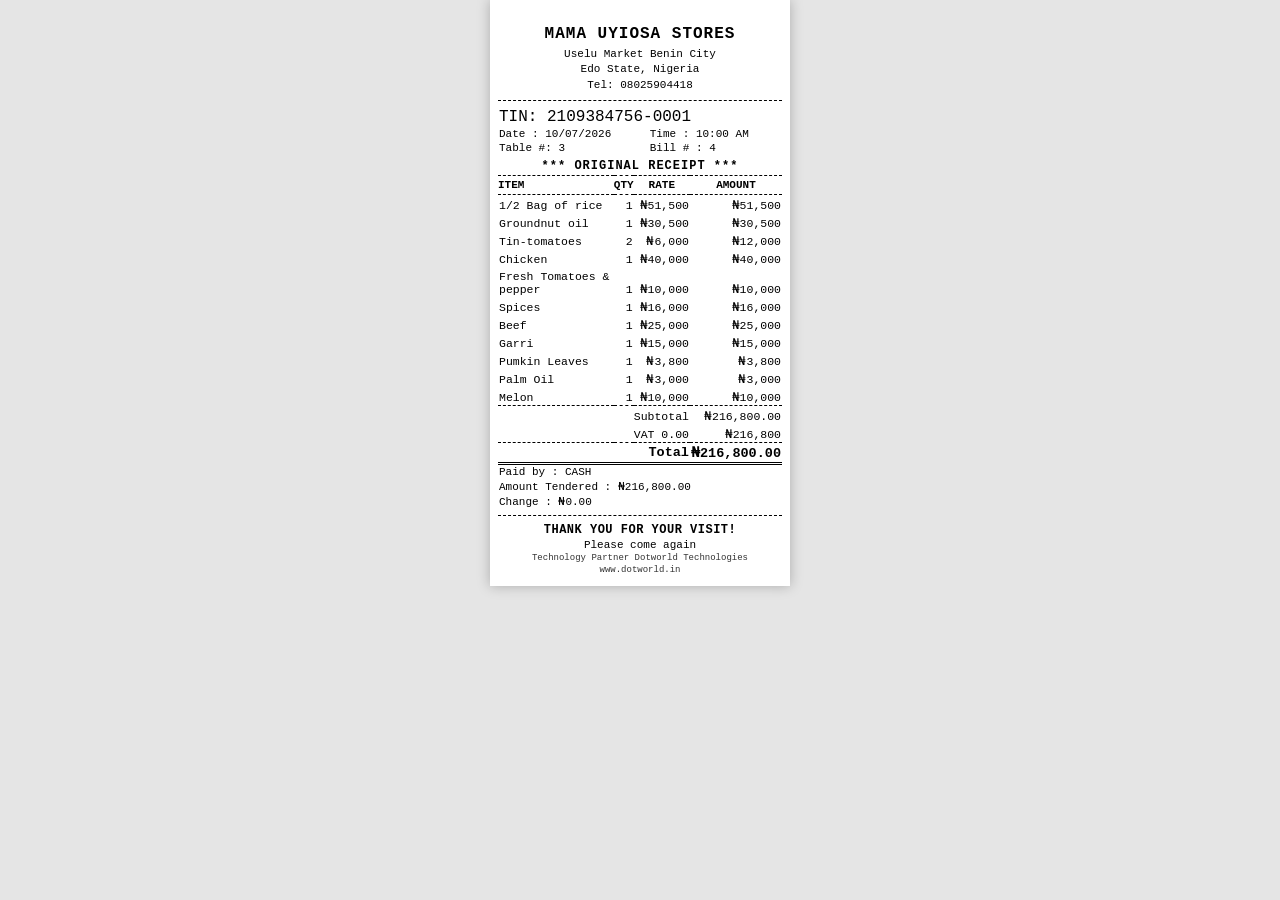
==== receipt.html @ 699ac66d "first commit" ====
<!DOCTYPE html>
<html lang="en">

<head>
    <meta charset="UTF-8">
    <style>
        * {
            box-sizing: border-box;
        }

        html {
            background: #e5e5e5;
        }

        body {
            margin: 0 auto;
            padding: 10px 8px;
            font-family: 'Courier New', Courier, monospace;
            color: #000;
            -webkit-font-smoothing: none;
            max-width: 300px;
            background: #fff;
            box-shadow: 0 0 12px rgba(0, 0, 0, 0.25);
        }

        @page {
            size: 2.8in 11in;
            margin-top: 0cm;
            margin-left: 0cm;
            margin-right: 0cm;
        }

        @media print {
            html {
                background: #fff;
            }

            body {
                margin: 0;
                padding: 0;
                max-width: none;
                box-shadow: none;
            }
        }

        table {
            width: 100%;
            border-collapse: collapse;
        }

        tr {
            width: 100%;
        }

        h1 {
            text-align: center;
            vertical-align: middle;
        }

        #logo {
            width: 55%;
            text-align: center;
            align-content: center;
            padding: 5px;
            margin: 0 auto 4px auto;
            display: block;
        }

        header {
            width: 100%;
            text-align: center;
            align-content: center;
            vertical-align: middle;
        }

        .store-name {
            font-size: 16px;
            font-weight: bold;
            letter-spacing: 1px;
            text-transform: uppercase;
            margin: 2px 0;
        }

        .store-info {
            font-size: 11px;
            line-height: 1.4;
            margin: 0;
        }

        .center-align {
            text-align: center;
        }

        .bill-details td {
            font-size: 11px;
        }

        .receipt {
            font-size: 12px;
            font-weight: bold;
            letter-spacing: 1px;
        }

        .dashed-rule {
            border: none;
            border-top: 1px dashed #000;
            margin: 6px 0;
        }

        .double-rule {
            border: none;
            border-top: 3px double #000;
            margin: 6px 0;
        }

        .items thead {
            text-align: center;
        }

        .items .heading {
            font-size: 11px;
            font-weight: bold;
            text-transform: uppercase;
            border-top: 1px dashed black;
            border-bottom: 1px dashed black;
            padding: 3px 0;
            vertical-align: middle;
        }

        .items thead tr th:first-child,
        .items tbody tr td:first-child {
            width: 44%;
            min-width: 44%;
            max-width: 44%;
            word-break: break-word;
            text-align: left;
        }

        .items td {
            font-size: 11.5px;
            text-align: right;
            vertical-align: bottom;
            padding-top: 3px;
        }

        .price::before {
            content: "\20A6";
            font-family: Arial, sans-serif;
            text-align: right;
        }

        .sum-up {
            text-align: right !important;
        }

        .total {
            font-size: 13.5px;
            font-weight: bold;
            border-top: 1px dashed black !important;
            border-bottom: 3px double black !important;
        }

        .total.text,
        .total.price {
            text-align: right;
        }

        .total.price::before {
            content: "\20A6";
        }

        .line {
            border-top: 1px dashed black !important;
        }

        .heading.rate {
            width: 20%;
        }

        .heading.amount {
            width: 25%;
        }

        .heading.qty {
            width: 6%
        }

        p {
            padding: 1px;
            margin: 0;
        }

        section,
        footer {
            font-size: 11px;
        }

        .barcode {
            text-align: center;
            font-family: 'Libre Barcode 39', monospace;
            font-size: 32px;
            letter-spacing: 2px;
            margin: 6px 0 0 0;
        }

        .thankyou {
            text-align: center;
            font-weight: bold;
            font-size: 12px;
            text-transform: uppercase;
            letter-spacing: 0.5px;
        }

        .powered-by {
            text-align: center;
            font-size: 9px;
            color: #333;
        }
    </style>
</head>

<body>
    <header>
        <div id="logo" class="media" data-src="logo.png" src="./logo.png"></div>
        <p class="store-name">Mama Uyiosa Stores</p>
        <p class="store-info">
            Uselu Market Benin City<br>
            Edo State, Nigeria<br>
            Tel: 08025904418
        </p>
    </header>
    <hr class="dashed-rule">
    <p>TIN: 2109384756-0001</p>
    <table class="bill-details">
        <tbody>
            <tr>
                <td>Date : <span>10/07/2026</span></td>
                <td>Time : <span>10:00 AM</span></td>
            </tr>
            <tr>
                <td>Table #: <span>3</span></td>
                <td>Bill # : <span>4</span></td>
            </tr>
            <tr>
                <th class="center-align" colspan="2"><span class="receipt">*** ORIGINAL RECEIPT ***</span></th>
            </tr>
        </tbody>
    </table>

    <table class="items">
        <thead>
            <tr>
                <th class="heading name">Item</th>
                <th class="heading qty">Qty</th>
                <th class="heading rate">Rate</th>
                <th class="heading amount">Amount</th>
            </tr>
        </thead>

        <tbody>
            <tr>
                <td>1/2 Bag of rice</td>
                <td>1</td>
                <td class="price">51,500</td>
                <td class="price">51,500</td>
            </tr>
            <tr>
                <td>Groundnut oil</td>
                <td>1</td>
                <td class="price">30,500</td>
                <td class="price">30,500</td>
            </tr>
            <tr>
                <td>Tin-tomatoes</td>
                <td>2</td>
                <td class="price">6,000</td>
                <td class="price">12,000</td>
            </tr>
            <tr>
                <td>Chicken</td>
                <td>1</td>
                <td class="price">40,000</td>
                <td class="price">40,000</td>
            </tr>
            <tr>
                <td>Fresh Tomatoes & pepper</td>
                <td>1</td>
                <td class="price">10,000</td>
                <td class="price">10,000</td>
            </tr>
            <tr>
                <td>Spices</td>
                <td>1</td>
                <td class="price">16,000</td>
                <td class="price">16,000</td>
            </tr>
            <tr>
                <td>Beef</td>
                <td>1</td>
                <td class="price">25,000</td>
                <td class="price">25,000</td>
            </tr>
            <tr>
                <td>Garri</td>
                <td>1</td>
                <td class="price">15,000</td>
                <td class="price">15,000</td>
            </tr>
            <tr>
                <td>Pumkin Leaves</td>
                <td>1</td>
                <td class="price">3,800</td>
                <td class="price">3,800</td>
            </tr>
             <tr>
                <td>Palm Oil</td>
                <td>1</td>
                <td class="price">3,000</td>
                <td class="price">3,000</td>
            </tr>
             <tr>
                <td>Melon</td>
                <td>1</td>
                <td class="price">10,000</td>
                <td class="price">10,000</td>
            </tr>
            <tr>
                <td colspan="3" class="sum-up line">Subtotal</td>
                <td class="line price">216,800.00</td>
            </tr>
            <tr>
                <td colspan="3" class="sum-up">VAT 0.00</td>
                <td class="price">216,800</td>
            </tr>
            <tr>
                <th colspan="3" class="total text">Total</th>
                <th class="total price">216,800.00</th>
            </tr>
        </tbody>
    </table>
    <section>
        <p>
            Paid by : <span>CASH</span>
        </p>
        <p>
            Amount Tendered : <span class="price">216,800.00</span>
        </p>
        <p>
            Change : <span class="price">0.00</span>
        </p>
        <hr class="dashed-rule">
        <p class="thankyou">Thank you for your visit!</p>
        <p class="center-align">Please come again</p>
    </section>
    <footer style="text-align:center">
        <p class="powered-by">Technology Partner Dotworld Technologies</p>
        <p class="powered-by">www.dotworld.in</p>
    </footer>
</body>

</html>
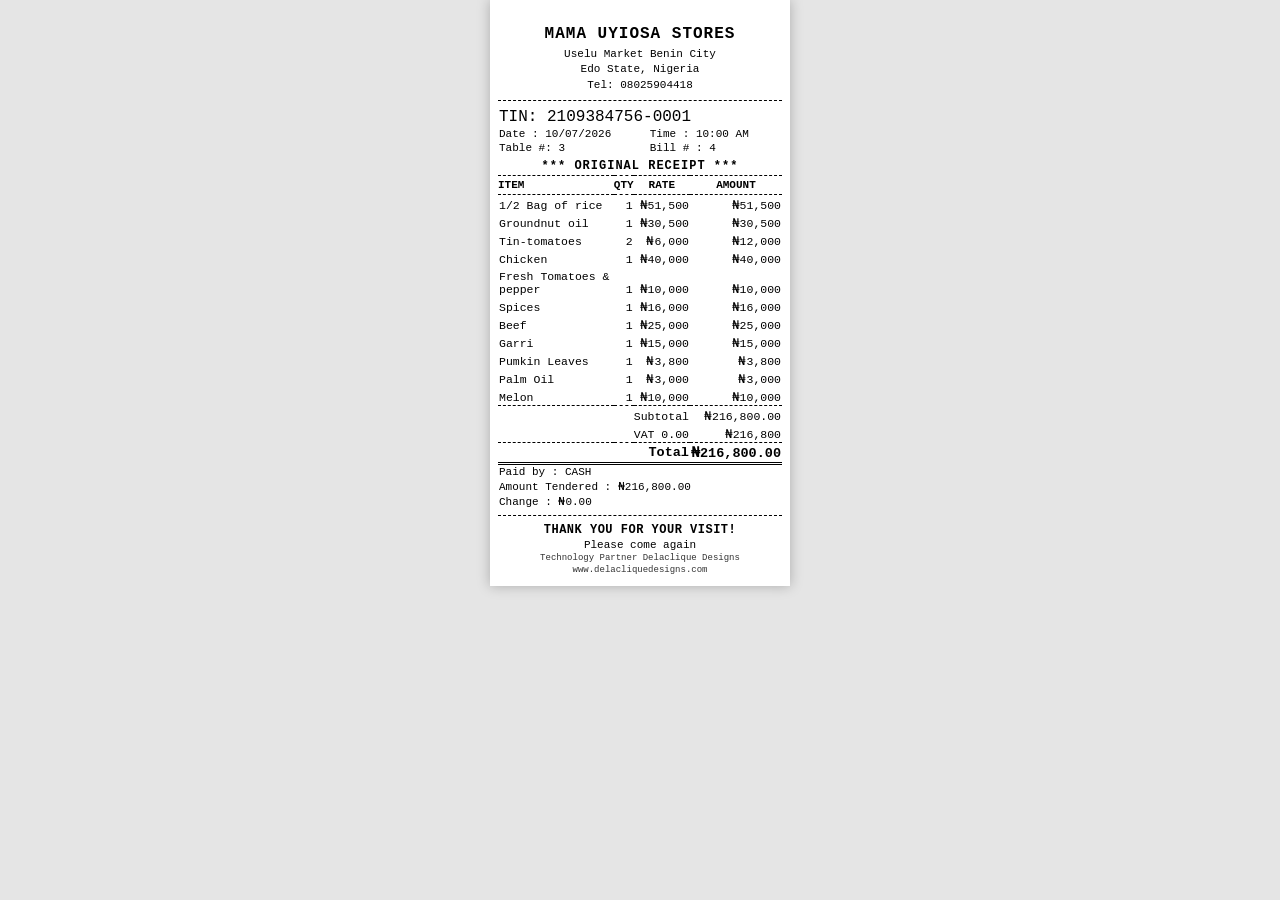
==== commit 1c522566: "Ui updates" ====
--- a/receipt.html
+++ b/receipt.html
@@ -353,8 +353,8 @@
         <p class="center-align">Please come again</p>
     </section>
     <footer style="text-align:center">
-        <p class="powered-by">Technology Partner Dotworld Technologies</p>
-        <p class="powered-by">www.dotworld.in</p>
+        <p class="powered-by">Technology Partner Delaclique Designs</p>
+        <p class="powered-by">www.delacliquedesigns.com</p>
     </footer>
 </body>
 
